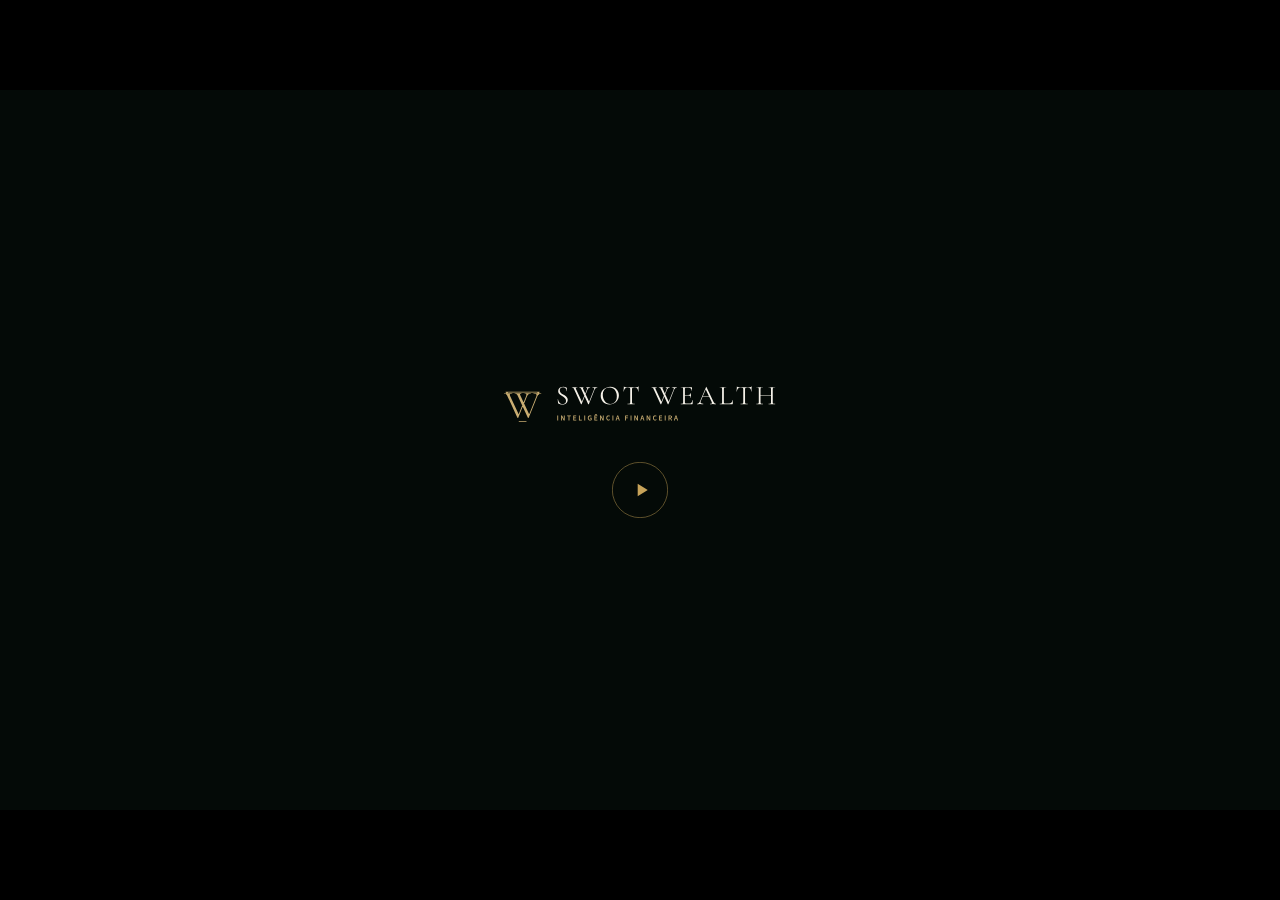
==== index.html @ 38558871 "Ponteiros de relógio, tempo no entregável e no resultado, controle de pausa e legibilidade - relógio" ====
<!doctype html>
<html lang="pt-BR">
<head>
<meta charset="utf-8">
<meta name="robots" content="noindex,nofollow">
<title>SWOT WEALTH · Inteligência financeira</title>
<meta name="viewport" content="width=device-width,initial-scale=1">
<link rel="icon" href="midia/marca/monograma.svg">
<link rel="preload" as="image" href="midia/marca/logo_horizontal.svg">
<link rel="preload" as="image" href="midia/marca/logo_horizontal_claro.svg">
<link rel="preload" as="font" type="font/woff2" href="fontes/inter-var-latin.woff2" crossorigin>
<link rel="preload" as="font" type="font/woff2" href="fontes/inter-tight-var-latin.woff2" crossorigin>
<link rel="stylesheet" href="fontes/fontes.css?v=202609241929">
<link rel="stylesheet" href="estilo.css?v=202609241929">
<script type="importmap">{"imports":{"three":"./lib/three/three.module.js","three/addons/":"./lib/three/jsm/"}}</script>
</head>
<body>
<div id="moldura">
  <div id="palco">
    <canvas id="mundo" width="1920" height="1080"></canvas>
    <div id="cenas"></div>
    <div id="abas"></div>
    <div id="progresso"><i></i></div>
    <div id="controle">
      <button id="c-voltar" aria-label="Marco anterior"><svg viewBox="0 0 24 24"><path d="M7 5.5v13" stroke="#C8A45A" stroke-width="1.6" stroke-linecap="round" fill="none"/><path d="M18 6.2v11.6L9.4 12Z" fill="#C8A45A"/></svg></button>
      <button id="c-tocar" aria-label="Pausar"><svg class="i-pausa" viewBox="0 0 24 24"><rect x="7" y="5.5" width="3.2" height="13" rx="1" fill="#C8A45A"/><rect x="13.8" y="5.5" width="3.2" height="13" rx="1" fill="#C8A45A"/></svg><svg class="i-tocar" viewBox="0 0 24 24"><path d="M7.5 4.8 19 12 7.5 19.2Z" fill="#C8A45A"/></svg></button>
      <button id="c-avancar" aria-label="Próximo marco"><svg viewBox="0 0 24 24"><path d="M17 5.5v13" stroke="#C8A45A" stroke-width="1.6" stroke-linecap="round" fill="none"/><path d="M6 6.2v11.6L14.6 12Z" fill="#C8A45A"/></svg></button>
    </div>
    <div id="dica">espaço pausa e continua · ← → vão de marco em marco · 1, 2, 3 trocam o projeto · M abre o material</div>
    <div id="carregando"><img src="midia/marca/logo_horizontal_claro.svg" alt="SWOT WEALTH"><i></i></div>
    <div id="inicio"><img src="midia/marca/logo_horizontal_claro.svg" alt="SWOT WEALTH"><button aria-label="Iniciar"><svg viewBox="0 0 24 24"><path d="M6 3.5 20 12 6 20.5Z" fill="#C8A45A"/></svg></button></div>
  </div>
</div>
<div id="material">
  <div class="caixa">
    <img src="midia/marca/logo_horizontal.svg" alt="SWOT WEALTH" class="logo">
    <h2>Material do projeto</h2>
    <p id="material-sub">Documento do projeto, checklist de insumos e tabelas, para envio ao cliente.</p>
    <a id="m-doc" href="#" target="_blank">Documento do projeto <span>abre para imprimir ou salvar em PDF</span></a>
    <a id="m-check" href="#" download>Checklist de insumos preenchido <span>arquivo CSV</span></a>
    <a id="m-tab" href="#" download>Tabelas do diagnóstico e do entregável <span>arquivo CSV</span></a>
    <a id="m-base" href="#" download>Base de dados publicada <span>arquivo JSON, com a origem de cada dado</span></a>
    <button class="fechar" id="m-fechar">fechar (M ou Esc)</button>
  </div>
</div>
<script src="lib/gsap.min.js"></script>
<script type="module" src="js/app.js?v=202609241929"></script>
</body>
</html>
---- fontes/fontes.css ----
/* Inter e Inter Tight (Rasmus Andersson, SIL Open Font License 1.1), variáveis, peso 100 a 900 */
@font-face{font-family:'Inter';font-style:normal;font-weight:100 900;font-display:block;src:url('inter-var-latin.woff2') format('woff2');unicode-range:U+0000-00FF,U+0131,U+0152-0153,U+02BB-02BC,U+02C6,U+02DA,U+02DC,U+0304,U+0308,U+0329,U+2000-206F,U+20AC,U+2122,U+2191,U+2193,U+2212,U+2215,U+FEFF,U+FFFD;}
@font-face{font-family:'Inter';font-style:normal;font-weight:100 900;font-display:block;src:url('inter-var-latin-ext.woff2') format('woff2');unicode-range:U+0100-02BA,U+02BD-02C5,U+02C7-02CC,U+02CE-02D7,U+02DD-02FF,U+0304,U+0308,U+0329,U+1D00-1DBF,U+1E00-1E9F,U+1EF2-1EFF,U+2020,U+20A0-20AB,U+20AD-20C0,U+2113,U+2C60-2C7F,U+A720-A7FF;}
@font-face{font-family:'Inter Tight';font-style:normal;font-weight:100 900;font-display:block;src:url('inter-tight-var-latin.woff2') format('woff2');unicode-range:U+0000-00FF,U+0131,U+0152-0153,U+02BB-02BC,U+02C6,U+02DA,U+02DC,U+0304,U+0308,U+0329,U+2000-206F,U+20AC,U+2122,U+2191,U+2193,U+2212,U+2215,U+FEFF,U+FFFD;}
@font-face{font-family:'Inter Tight';font-style:normal;font-weight:100 900;font-display:block;src:url('inter-tight-var-latin-ext.woff2') format('woff2');unicode-range:U+0100-02BA,U+02BD-02C5,U+02C7-02CC,U+02CE-02D7,U+02DD-02FF,U+0304,U+0308,U+0329,U+1D00-1DBF,U+1E00-1E9F,U+1EF2-1EFF,U+2020,U+20A0-20AB,U+20AD-20C0,U+2113,U+2C60-2C7F,U+A720-A7FF;}
---- estilo.css ----
/* SWOT WEALTH · sistema visual da apresentação (v2)
   Noite #040A07 · Verde #1F3A2F · Ouro #C8A45A (sobre escuro) · Ouro escuro #9C7B38 (sobre branco)
   Marfim #F3EEE1 · Papel #FAFAF8 · Grafite #111 · Cinza #6B6B6B · Risco #9A3B2E
   Títulos: Inter Tight 600 (−2%) · Texto e números: Inter 400/500, algarismos tabulares.
   Sem caixa-alta em rótulos; hierarquia por tamanho, peso e cor. Nada abaixo de 18 px. */
:root{
  --noite:#040A07; --verde:#1F3A2F; --verde-c:#2E5A48; --ouro:#C8A45A; --ouro-e:#9C7B38; --marfim:#F3EEE1;
  --papel:#FAFAF8; --grafite:#111; --cinza:#6B6B6B; --fio:rgba(17,17,17,.09); --risco:#9A3B2E;
  --m2:rgba(243,238,225,.70); --m3:rgba(243,238,225,.48);
  --disp:'Inter Tight','Inter',system-ui,sans-serif; --texto:'Inter',system-ui,sans-serif;
}
*{box-sizing:border-box;margin:0;padding:0}
html,body{width:100%;height:100%;background:#000;overflow:hidden}
body{font-family:var(--texto);color:var(--marfim);-webkit-font-smoothing:antialiased;text-rendering:geometricPrecision;font-feature-settings:"tnum" 1,"cv11" 1}
#moldura{position:fixed;inset:0;display:flex;align-items:center;justify-content:center}
#palco{position:absolute;left:50%;top:50%;width:1920px;height:1080px;margin:-540px 0 0 -960px;transform-origin:50% 50%;overflow:hidden;background:var(--noite)}
#mundo{position:absolute;left:0;top:0;width:1920px;height:1080px;display:block}
#cenas{position:absolute;inset:0}
.cena{position:absolute;inset:0;pointer-events:none}
.cena [data-escolha]{pointer-events:auto;cursor:pointer}

/* ---------- HUD */
#progresso{position:absolute;left:0;right:0;bottom:0;height:2px;background:rgba(200,164,90,.14);z-index:20}
#progresso i{display:block;height:100%;width:0;background:var(--ouro)}
#abas{position:absolute;right:40px;bottom:22px;display:flex;gap:8px;opacity:0;z-index:20}
#abas button{font:500 18px/1 var(--texto);color:var(--m2);background:rgba(4,10,7,.9);border:1px solid rgba(243,238,225,.16);padding:10px 16px;border-radius:999px;cursor:pointer}
#abas button b{color:var(--ouro);margin-right:8px;font-weight:600}
#abas button.atual{color:var(--marfim);border-color:rgba(200,164,90,.7)}
#dica{position:absolute;left:218px;bottom:36px;font:400 18px/1 var(--texto);color:var(--m2);opacity:0;z-index:20;white-space:nowrap}
/* controle do apresentador: voltar ao marco, pausa e play, avançar ao marco */
#controle{position:absolute;left:40px;bottom:20px;display:flex;align-items:center;gap:10px;z-index:20;opacity:.42;transition:opacity .5s}
#controle.ativo,#controle:hover,body.pausa #controle{opacity:1}
#controle button{width:44px;height:44px;border-radius:50%;border:1px solid rgba(200,164,90,.45);background:rgba(4,10,7,.6);cursor:pointer;display:flex;align-items:center;justify-content:center;padding:0;transition:border-color .3s,background .3s}
#controle button:hover{border-color:var(--ouro);background:rgba(4,10,7,.85)}
#controle button svg{width:18px;height:18px;display:block}
#controle #c-tocar{width:54px;height:54px}
#controle #c-tocar svg{width:22px;height:22px}
#controle .i-tocar{display:none;margin-left:3px}
body.pausa #controle .i-tocar{display:block}
body.pausa #controle .i-pausa{display:none}
body.pausa #controle #c-tocar{border-color:var(--ouro)}
#carregando,#inicio{position:absolute;inset:0;background:var(--noite);display:flex;flex-direction:column;align-items:center;justify-content:center;gap:56px;z-index:50}
#carregando img,#inicio img{height:64px}
#carregando i{display:block;width:140px;height:1px;background:rgba(200,164,90,.25);position:relative;overflow:hidden}
#carregando i:after{content:"";position:absolute;inset:0;background:var(--ouro);transform-origin:0 50%;animation:carrega 1.6s cubic-bezier(.6,0,.2,1) infinite}
@keyframes carrega{0%{transform:scaleX(0)}60%{transform:scaleX(1);opacity:1}100%{transform:scaleX(1);opacity:0}}
#inicio{display:none;cursor:pointer}
#inicio.visivel{display:flex}
#inicio button{width:84px;height:84px;border-radius:50%;border:1px solid rgba(200,164,90,.7);background:none;cursor:pointer;display:flex;align-items:center;justify-content:center;transition:border-color .3s,transform .3s}
#inicio button:hover{border-color:var(--ouro);transform:scale(1.04)}
#inicio button svg{width:26px;height:26px;margin-left:5px}

/* ---------- tipografia sobre o escuro */
.t-display{font:600 84px/1.0 var(--disp);letter-spacing:-.028em;color:var(--marfim)}
.t-titulo{font:600 58px/1.07 var(--disp);letter-spacing:-.024em;color:var(--marfim)}
.t-lead{font:400 25px/1.45 var(--texto);letter-spacing:-.005em;color:var(--m2)}
.t-leg{font:400 19px/1.5 var(--texto);color:var(--m3)}
.rotulo{font:500 19px/1.3 var(--texto);color:var(--ouro)}
.num{font-family:var(--disp);font-weight:600;letter-spacing:-.03em;font-variant-numeric:tabular-nums}
.ouro{color:var(--ouro)}

/* textos que entram e saem com movimento ficam em camada própria: a animação vira só composição, sem redesenhar o texto */
.cena .topo,.cena .quadro,.cena .qtit,.cena .leg,.cena .fatos > div,.cena .faixa > div,.cena .amostra,.cena .areas,.cena .rod,.cena .dias,.cena .socios,
.cena .ficha > div,.cena .amb,.cena .bloco-r,.cena .leg-peca > div,.cena .dica-escolha,.cena .cabd,.cena h1,.cena .t-lead{will-change:transform,opacity}
/* âncoras: a posição vem do 3D; o miolo recebe as animações */
.anc{position:absolute;left:0;top:0;will-change:transform}
.anc .miolo{position:absolute;left:0;top:0;white-space:nowrap}
/* apoio: todo rótulo preso ao 3D leva um halo escuro, para ler igual sobre o mostrador, o aro ou o vidro */
.anc .miolo,.c-analise .no .miolo{text-shadow:0 0 2px rgba(3,8,6,.95),0 0 7px rgba(3,8,6,.85),0 0 16px rgba(3,8,6,.6)}
/* cada rótulo em camada própria: entrar e sair vira só composição, sem redesenhar o texto e o halo */
.anc .miolo{will-change:transform,opacity}
.anc.dentro .miolo,.c-208 .t3tag .miolo{text-shadow:none}
/* folhas coladas às lâminas (o transform vem da homografia) */
.folha3d{position:absolute;left:0;top:0;transform-origin:0 0;will-change:transform;backface-visibility:hidden;overflow:hidden}

/* ---------- rótulos dos gráficos (sempre diretos, ao lado do dado) */
.anc.c .miolo{transform:translate(-50%,-50%);text-align:center}
.anc.e .miolo{transform:translate(0,-50%);text-align:left}
.anc.d .miolo{transform:translate(-100%,-50%);text-align:right}
.anc.val .miolo b{display:block;font-size:44px;line-height:1;color:var(--marfim)}
.anc.val.peq .miolo b{font-size:26px}
.anc.val .miolo span{display:block;font:400 18px/1.3 var(--texto);color:var(--m2);margin-top:6px}
.anc.val.ouro .miolo b{color:var(--ouro)}
.anc.cat .miolo{font:500 19px/1.25 var(--texto);color:var(--m2)}
.anc.cat .miolo span{display:block;font:400 18px/1.3 var(--texto);color:var(--m3);margin-top:3px}
.anc.cat.ouro .miolo{color:var(--ouro)}
.anc.seg .miolo{transform:translate(0,-50%);font:600 20px/1.2 var(--disp);color:var(--ouro)}
.anc.seg .miolo span{font:400 18px var(--texto);color:var(--m2);margin-left:6px}
.anc.grande .miolo{transform:translate(0,-50%)}
.anc.segd .miolo{transform:translate(-100%,-50%);font:500 19px/1.2 var(--texto);color:var(--ouro)}
.anc.grande .miolo b{display:block;font-size:104px;line-height:1;color:var(--ouro)}
.anc.grande .miolo span{display:block;font:400 21px/1.4 var(--texto);color:var(--m2);margin-top:12px;white-space:normal;width:420px}
.anc.ind .miolo{transform:translate(-100%,-50%);font:400 18px/1 var(--texto);color:var(--m2);padding-right:6px}
.anc.ind.ouro .miolo{color:var(--ouro);font-weight:500}
.anc.col .miolo{transform-origin:0 100%;transform:translate(-4px,-14px) rotate(-38deg);font:500 18px/1 var(--texto);color:var(--m3)}
.anc.colh .miolo{transform:translate(-50%,0);text-align:center;white-space:nowrap;font:500 18px/1.15 var(--texto);color:var(--m3)}
.anc.leg .miolo{transform:translate(-100%,-50%);font:400 18px/1.8 var(--texto);color:var(--m2)}
.anc.leg i{display:inline-block;width:14px;height:14px;border-radius:3px;background:var(--marfim);opacity:.8;margin-right:10px;vertical-align:-1px}
.anc.leg i.o{background:var(--ouro)}
.anc.dentro .miolo{transform:translate(-50%,-50%);text-align:center;font:600 22px/1.1 var(--disp);color:#0c1712}
.anc.dentro .miolo span{display:block;font:600 18px var(--texto);color:#0c1712;margin-top:2px}
.anc.regua .miolo{height:40px;border-radius:10px;background:rgba(4,10,7,.88);border:1px solid rgba(243,238,225,.08)}
.anc.cand .miolo{transform:translate(0,-50%);width:330px;white-space:normal}
.anc.cand h5{font:500 18px var(--texto);color:var(--m2);margin-bottom:10px}
.anc.cand .miolo > div{display:grid;grid-template-columns:64px 1fr;gap:10px;align-items:baseline;padding:7px 0;border-top:1px solid rgba(243,238,225,.12);font:400 18px/1.3 var(--texto);color:var(--m3)}
.anc.cand .miolo > div b{font:600 24px var(--disp);color:var(--m2)}
.anc.cand .miolo > div.ok b,.anc.cand .miolo > div.ok span{color:var(--ouro)}
.anc.tile .miolo{width:500px;white-space:normal;text-align:left;transform:translate(-50%,-50%)}
.anc.tile b{display:block;font-size:64px;line-height:1;color:var(--marfim)}
.anc.tile.d b{color:var(--ouro)}
.anc.tile p{font:400 20px/1.35 var(--texto);color:var(--m2);margin-top:12px}
.anc.tile em{display:block;font:400 18px/1.3 var(--texto);font-style:normal;color:var(--m3);margin-top:10px}
.anc.acao .miolo{transform:translate(-100%,-50%);text-align:right;font:500 19px/1.25 var(--texto);color:var(--marfim)}
.anc.acao .miolo span{display:block;font:400 18px/1.3 var(--texto);color:var(--m3)}
.anc.total .miolo{transform:translate(0,-50%);font:400 22px var(--texto);color:var(--m2)}
.anc.total b{font-size:36px;color:var(--marfim)}
.anc.total b.ouro{color:var(--ouro)}

/* ---------- 0 · abertura e fecho */
.c-abre .leg{position:absolute;left:0;right:0;top:880px;text-align:center}
.c-abre .leg .l1{font:500 34px/1.25 var(--disp);letter-spacing:-.015em;color:var(--marfim)}
.c-abre .leg .l2{margin-top:16px;font:400 20px/1 var(--texto);color:var(--m3)}
.c-fecho .leg{top:940px}
.c-fecho .leg .l1{font-size:30px;color:var(--m2)}

/* ---------- 1 · os 208 */
.c-208 .topo{position:absolute;left:104px;top:118px;width:600px}
.c-208 .topo .t-display{font-size:74px}
.c-208 .topo .t-lead{margin-top:26px;font-size:23px}
.c-208 .fase .miolo{transform:translate(-50%,-50%);text-align:center}
.c-208 .fase.dir .miolo{transform:translate(0,-50%);text-align:left}
.c-208 .fase.esq .miolo{transform:translate(-100%,-50%);text-align:right}
.c-208 .fase b{display:block;font:600 22px/1.1 var(--disp);letter-spacing:-.01em;color:var(--marfim)}
.c-208 .fase span{display:block;font:400 18px/1.3 var(--texto);color:var(--ouro);margin-top:3px}
.c-208 .amostra{position:absolute;left:0;right:0;top:72px;text-align:center}
.c-208 .amostra em{display:block;font:500 19px/1 var(--texto);font-style:normal;color:var(--ouro);margin-bottom:14px}
.c-208 .amostra span{display:block;font:600 36px/1.22 var(--disp);letter-spacing:-.02em;color:var(--marfim)}
.c-208 .t3tag .miolo{transform:translate(-50%,-50%);font:600 18px/1 var(--texto);color:#1b1305;background:var(--ouro);padding:8px 12px;border-radius:999px}
.c-208 .areas{position:absolute;left:104px;top:736px;width:560px;font-size:19px;line-height:1.55}

/* ---------- 2 · o cenário e a história */
.c-hist .quadro{position:absolute;left:112px;top:92px;width:1320px}
.c-hist .qa{width:980px}
.c-hist .qa .rotulo{margin-bottom:14px}
.c-hist .qa .fatos{position:absolute;left:0;top:628px;display:grid;grid-template-columns:repeat(3,272px);gap:36px}
.c-hist .qa .fatos div{border-top:1px solid rgba(200,164,90,.5);padding-top:16px}
.c-hist .qa .fatos b{display:block;font-size:52px;line-height:1;color:var(--marfim)}
.c-hist .qa .fatos span{display:block;font:400 18px/1.4 var(--texto);color:var(--m2);margin-top:10px}
.c-hist .qa .fonte{position:absolute;left:0;top:880px;width:1100px;font:400 18px/1.4 var(--texto);color:var(--m3)}
.c-hist .qc .t-leg{margin-top:14px}
.c-hist .qe{top:150px;width:920px}
.c-hist .qe .faixa{margin-top:150px;display:grid;grid-template-columns:repeat(3,1fr);gap:44px;border-top:1px solid rgba(243,238,225,.16);padding-top:30px}
.c-hist .qe .faixa b{display:block;font-size:54px;line-height:1;color:var(--marfim);margin-bottom:12px}
.c-hist .qe .faixa div{font:400 20px/1.4 var(--texto);color:var(--m2)}

/* ---------- 3 · Top 3 e escolha */
.c-top3 .topo{position:absolute;left:150px;top:92px;width:1600px}
.c-top3 .topo .t-lead{margin-top:18px;max-width:1240px}
.c-top3 .topo.escolha .t-leg{margin-top:14px}
.c-top3 .dica-escolha{position:absolute;left:50%;top:996px;transform:translateX(-50%);white-space:nowrap;padding:12px 22px;border-radius:999px;background:rgba(4,10,7,.86);border:1px solid rgba(200,164,90,.45);font:500 20px/1 var(--texto);color:var(--ouro)}
.c-top3 .cartao{padding:48px 48px 36px;display:flex;flex-direction:column;pointer-events:auto;cursor:pointer}
.c-top3 .cartao .n{font:500 22px/1 var(--texto);color:var(--ouro)}
.c-top3 .cartao h3{font:600 42px/1.06 var(--disp);letter-spacing:-.02em;color:var(--marfim);margin:14px 0 18px}
.c-top3 .cartao .perg{font:400 24px/1.4 var(--texto);color:var(--marfim)}
.c-top3 .cartao h4{font:500 22px/1 var(--texto);color:var(--ouro);margin:26px 0 8px}
.c-top3 .cartao ul{list-style:none}
.c-top3 .cartao li{font:400 22px/1.34 var(--texto);color:var(--m2);padding:4px 0 4px 20px;position:relative}
.c-top3 .cartao li:before{content:"";position:absolute;left:0;top:19px;width:8px;height:1px;background:var(--ouro)}

/* ---------- papel (formulário e peças do entregável) */
.papel{color:var(--grafite)}
.papel .cab{display:flex;justify-content:space-between;align-items:center}
.papel .cab img{height:28px}
.papel .cab span{font:400 18px/1 var(--texto);color:var(--cinza)}

/* ---------- 4 · formulário */
.form{padding:34px 54px 30px}
.form .cab{margin-bottom:22px}
.form .titulo{position:relative;margin-bottom:20px;padding-right:340px}
.form .titulo h1{font:600 46px/1.06 var(--disp);letter-spacing:-.025em}
.form .titulo p{font:400 20px/1.45 var(--texto);color:var(--cinza);margin-top:10px}
.form .prog{position:absolute;right:0;top:0;text-align:right}
.form .prog b{display:block;font:600 44px/1 var(--disp);letter-spacing:-.03em}
.form .prog > span{display:block;font:400 18px/1 var(--texto);color:var(--cinza);margin-top:8px}
.form .prog i{display:block;width:240px;height:3px;border-radius:2px;background:rgba(17,17,17,.08);margin:14px 0 0 auto;position:relative;overflow:hidden}
.form .prog i:after{content:"";position:absolute;left:0;top:0;height:100%;width:var(--p,0%);background:var(--ouro)}
.form .blocos{display:grid;gap:14px 18px}
.form .blocos.p1{grid-template-columns:repeat(4,1fr)}
.form .blocos.p1 .bloco.largo{grid-column:1 / -1}
.form .blocos.p2{grid-template-columns:1.9fr 1fr 1fr;grid-template-rows:auto auto auto}
.form .blocos.p2 .bloco.largo{grid-row:span 3}
.form .blocos.p3{grid-template-columns:repeat(3,1fr)}
.form .blocos.p3 .bloco.largo{grid-column:1 / -1}
.form .bloco{background:#fff;border:1px solid var(--fio);border-radius:18px;padding:14px 18px 8px;will-change:opacity}
.form .bloco h3{font:600 19px/1.2 var(--disp);letter-spacing:-.01em;margin-bottom:4px}
.form .bloco h3 span{display:block;font:400 18px/1.3 var(--texto);color:var(--cinza);margin-top:2px;letter-spacing:0}
.form .campo{display:grid;grid-template-columns:minmax(0,1fr) auto;gap:10px;align-items:baseline;padding:5px 0;border-bottom:1px solid var(--fio)}
.form .campo:last-child{border-bottom:none}
.form .campo label{font:400 18px/1.3 var(--texto);color:var(--cinza)}
.form .campo .v{font:600 20px/1.2 var(--disp);letter-spacing:-.01em;text-align:right;min-height:22px}
.form .campo .v.texto{font:500 18px/1.3 var(--texto);max-width:230px}
.form .campo .v.alerta{color:var(--risco)}
.form .digitando .txt:after{content:"";display:inline-block;width:2px;height:.9em;background:var(--ouro);margin-left:2px;vertical-align:-2px}
.form .campo .v{opacity:0;will-change:transform,opacity}
.form table{border-collapse:collapse;width:100%;font:400 18px/1.3 var(--texto)}
.form th{font:500 18px/1.2 var(--texto);color:var(--cinza);text-align:right;padding:5px 8px;border-bottom:1px solid rgba(17,17,17,.14)}
.form td{padding:6px 8px;text-align:right;border-bottom:1px solid var(--fio)}
.form th.e,.form td.e{text-align:left}
.form tbody tr,.form .mz-l{opacity:0;will-change:opacity}
.form .mz{font:400 18px/1 var(--texto)}
.form .mz-cab,.form .mz-l{display:grid;grid-template-columns:300px repeat(6,1fr);align-items:center}
.form .mz-cab i{font:500 18px/1.15 var(--texto);font-style:normal;color:var(--cinza);text-align:center;padding:0 2px 8px}
.form .mz-l{padding:3.5px 0;border-bottom:1px solid var(--fio)}
.form .mz-l span{color:var(--grafite)}
.form .mz-l i{justify-self:center;width:12px;height:12px;border-radius:50%;border:1px solid rgba(17,17,17,.14)}
.form .mz-l i.s{background:var(--verde-c);border-color:var(--verde-c)}

.form .selo{position:absolute;left:54px;bottom:26px;width:900px;font:400 18px/1.45 var(--texto);color:var(--cinza);border-left:2px solid var(--ouro);padding:3px 0 3px 14px}

/* ---------- 5 · a análise */
.c-analise .topo{position:absolute;left:112px;top:96px}
.c-analise .no .miolo{font:400 18px/1.3 var(--texto);color:var(--m2)}
.c-analise .no.esq .miolo{text-align:right}
.c-analise .no.cima .miolo,.c-analise .no.baixo .miolo{text-align:center}
.c-analise .no.ouro span{display:block;color:var(--m2);font-size:18px}
.c-analise .no.ouro b{display:block;font:600 27px/1.1 var(--disp);letter-spacing:-.02em;color:var(--ouro);margin-top:2px}
.c-analise .rod{position:absolute;left:112px;top:176px}
.c-analise .dias{position:absolute;left:112px;right:112px;top:120px}
.c-analise .dias .linha{display:grid;grid-template-columns:repeat(6,1fr);gap:22px;margin-top:40px}
.c-analise .dias .linha div{border-top:1px solid rgba(200,164,90,.6);padding-top:16px}
.c-analise .dias .linha b{display:block;font:600 25px/1.1 var(--disp);letter-spacing:-.015em;color:var(--marfim)}
.c-analise .dias .linha span{display:block;font:400 18px/1.4 var(--texto);color:var(--m2);margin-top:8px}
.c-analise .socios{position:absolute;left:112px;right:112px;top:110px}
.c-analise .socios .grade{display:grid;grid-template-columns:repeat(4,1fr);gap:40px;margin-top:40px}
.c-analise .socios .grade div{border-top:1px solid rgba(243,238,225,.2);padding-top:18px}
.c-analise .socios b{display:block;font:600 30px/1.1 var(--disp);letter-spacing:-.02em;color:var(--marfim)}
.c-analise .socios p{font:400 18px/1.45 var(--texto);color:var(--m2);margin-top:10px}

/* ---------- 6 · diagnóstico */
.c-diag .cabd{position:absolute;left:112px;top:44px;font:400 18px/1 var(--texto);color:var(--m3)}
.c-diag .qtit{position:absolute;left:112px;top:84px;width:1500px}
.c-diag .qtit .t-titulo{font-size:50px}
.c-diag .qtit .t-lead{margin-top:12px;max-width:1340px;font-size:22px}

/* ---------- 7 · entregável */
.c-ent .topo{position:absolute;left:112px;top:120px;width:640px}
.c-ent .topo .t-lead{margin-top:14px}
.c-ent .leg-peca div{position:absolute;left:96px;top:880px;max-width:540px;padding:18px 24px 20px;border-radius:18px;background:rgba(4,10,7,.94);border:1px solid rgba(243,238,225,.10)}
.c-ent .leg-peca b{display:block;font:600 34px/1.1 var(--disp);letter-spacing:-.02em;color:var(--marfim)}
.c-ent .leg-peca span{display:block;font:400 21px/1.4 var(--texto);color:var(--m2);margin-top:8px}
.peca.papel{background:transparent}
.peca .capa{position:absolute;inset:0;background:var(--verde);padding:64px 56px;color:var(--marfim)}
.peca .capa img{height:34px;margin-bottom:120px}
.peca .capa h2{font:600 50px/1.05 var(--disp);letter-spacing:-.025em}
.peca .capa p{font:400 18px/1.45 var(--texto);color:var(--m2);margin:16px 0 34px}
.peca .capa ol{list-style:none;counter-reset:i}
.peca .capa li{counter-increment:i;font:400 21px/1.35 var(--texto);padding:11px 0;border-top:1px solid rgba(243,238,225,.16)}
.peca .capa li:before{content:counter(i);font:600 21px var(--disp);color:var(--ouro);margin-right:16px}
.peca .pg{position:absolute;inset:0;padding:44px 48px}
.peca .pg .cab{margin-bottom:56px}
.peca .pg .cab img{height:22px}
.peca .pg .cab span{font-size:18px}
.peca .pg h2{font:600 38px/1.08 var(--disp);letter-spacing:-.02em;color:var(--grafite)}
.peca .pg .sub{font:400 18px/1.4 var(--texto);color:var(--cinza);margin:10px 0 26px}
.peca .pg table{width:100%;border-collapse:collapse;table-layout:fixed;font:400 19px/1.35 var(--texto)}
.peca .pg td{padding:10px 0;border-top:1px solid var(--fio);vertical-align:top}
.peca .pg td.d{text-align:right;padding-left:14px;color:var(--grafite);font-weight:600}
.peca .pg td:first-child{padding-right:10px}
.peca .pg td:first-child{color:var(--grafite)}
.peca .pg table.tres td.d{width:128px}
.peca .pg td .q{display:block;font:400 18px/1.35 var(--texto);color:var(--cinza);margin-top:4px}
.peca .pg .itens{list-style:none;counter-reset:i}
.peca .pg .itens li{counter-increment:i;font:400 20px/1.42 var(--texto);color:var(--grafite);padding:12px 0 12px 40px;border-top:1px solid var(--fio);position:relative}
.peca .pg .itens li:before{content:counter(i);position:absolute;left:0;top:12px;font:600 20px var(--disp);color:var(--ouro-e)}
.peca .xl{position:absolute;inset:0;background:#fff;font:400 19px/1 var(--texto);color:var(--grafite)}
.peca .xl-t{display:flex;align-items:center;gap:12px;height:62px;padding:0 24px;background:#f1f3f1;border-bottom:1px solid var(--fio);font:500 20px var(--texto)}
.peca .xl-t i{width:22px;height:22px;border-radius:4px;background:var(--verde-c)}
.peca .xl table{width:100%;border-collapse:collapse;table-layout:fixed}
.peca .xl th{background:#f7f8f7;font:500 18px var(--texto);color:var(--cinza);text-align:left;padding:10px 12px;border:1px solid #e3e6e3}
.peca .xl table.largo th:nth-child(2){width:300px}
.peca .xl th:first-child,.peca .xl td.n{width:48px;text-align:center;color:var(--cinza);background:#f7f8f7}
.peca .xl td{padding:10px 12px;border:1px solid #e9ece9;white-space:nowrap;overflow:hidden;text-overflow:ellipsis}
.peca.escura{background:transparent}
.peca .pn{position:absolute;inset:0;padding:44px 52px;color:var(--marfim)}
.peca .pn-t b{display:block;font:600 40px/1.1 var(--disp);letter-spacing:-.02em}
.peca .pn-t span{display:block;font:400 19px var(--texto);color:var(--m3);margin-top:8px}
.peca .pn-g{position:absolute;left:52px;right:52px;bottom:56px;top:190px;display:flex;align-items:flex-end;gap:14px;border-bottom:1px solid rgba(243,238,225,.3)}
.peca .pn-g i{flex:1;background:linear-gradient(180deg,rgba(243,238,225,.85),rgba(243,238,225,.55));border-radius:6px 6px 0 0}
.peca .pn-g i.o{background:var(--ouro)}
.peca .pn-g.semanas i{background:rgba(92,170,132,.8)}
.peca .pn-g em{position:absolute;left:0;right:0;border-top:2px dashed var(--ouro)}
.peca .dv{position:absolute;inset:0;padding:70px 76px;display:flex;flex-direction:column;justify-content:center}
.peca .dv b{font:600 58px/1 var(--disp);letter-spacing:-.02em;color:var(--ouro)}
.peca .dv span{font:400 30px/1.4 var(--texto);color:var(--marfim);margin-top:22px}

/* ---------- 8 · resultado */
.c-res .bloco-r{position:absolute;left:112px;top:120px;width:760px}
.c-res .rotulo{margin-bottom:14px}
.c-res .grande{display:block;font-size:136px;line-height:1;color:var(--ouro);margin-top:70px;white-space:nowrap}
.c-res .leg1{font:500 30px/1.25 var(--disp);letter-spacing:-.015em;color:var(--marfim);margin-top:16px}
.c-res .sub{margin-top:14px;font-size:20px}
.c-res .selos{display:flex;flex-wrap:wrap;gap:10px;margin-top:60px}
.c-res .selos span{font:500 18px/1 var(--texto);color:var(--m2);border:1px solid rgba(200,164,90,.5);border-radius:999px;padding:11px 16px}

/* ---------- 9 · oferta */
.c-oferta .topo{position:absolute;left:112px;top:104px;width:900px}
.c-oferta .ficha{position:absolute;left:112px;top:470px;width:820px;display:grid;grid-template-columns:240px 1fr}
.c-oferta .ficha div{padding:16px 0;border-top:1px solid rgba(243,238,225,.14)}
.c-oferta .ficha .k{font:500 19px/1.4 var(--texto);color:var(--ouro)}
.c-oferta .ficha .v{font:400 19px/1.5 var(--texto);color:var(--m2)}
.c-oferta .amb{position:absolute;left:112px;top:960px;width:960px;font:500 27px/1.3 var(--disp);letter-spacing:-.015em;color:var(--marfim)}

/* ---------- material */
#material{position:fixed;inset:0;background:rgba(4,10,7,.72);display:none;align-items:center;justify-content:center;z-index:60}
#material.aberto{display:flex}
#material .caixa{background:var(--papel);color:var(--grafite);width:680px;padding:44px 48px;border-radius:24px}
#material .logo{height:40px;margin-bottom:26px}
#material h2{font:600 34px/1.1 var(--disp);letter-spacing:-.02em}
#material p{font:400 18px/1.5 var(--texto);color:var(--cinza);margin:10px 0 20px}
#material a{display:block;font:600 19px/1.3 var(--disp);color:var(--grafite);text-decoration:none;padding:13px 0;border-top:1px solid var(--fio)}
#material a span{display:block;font:400 18px/1.4 var(--texto);color:var(--cinza)}
#material .fechar{margin-top:20px;font:500 18px/1 var(--texto);background:none;border:1px solid rgba(17,17,17,.2);color:var(--grafite);padding:11px 18px;border-radius:999px;cursor:pointer}

@media (prefers-reduced-motion: reduce){#carregando i:after{animation:none}}
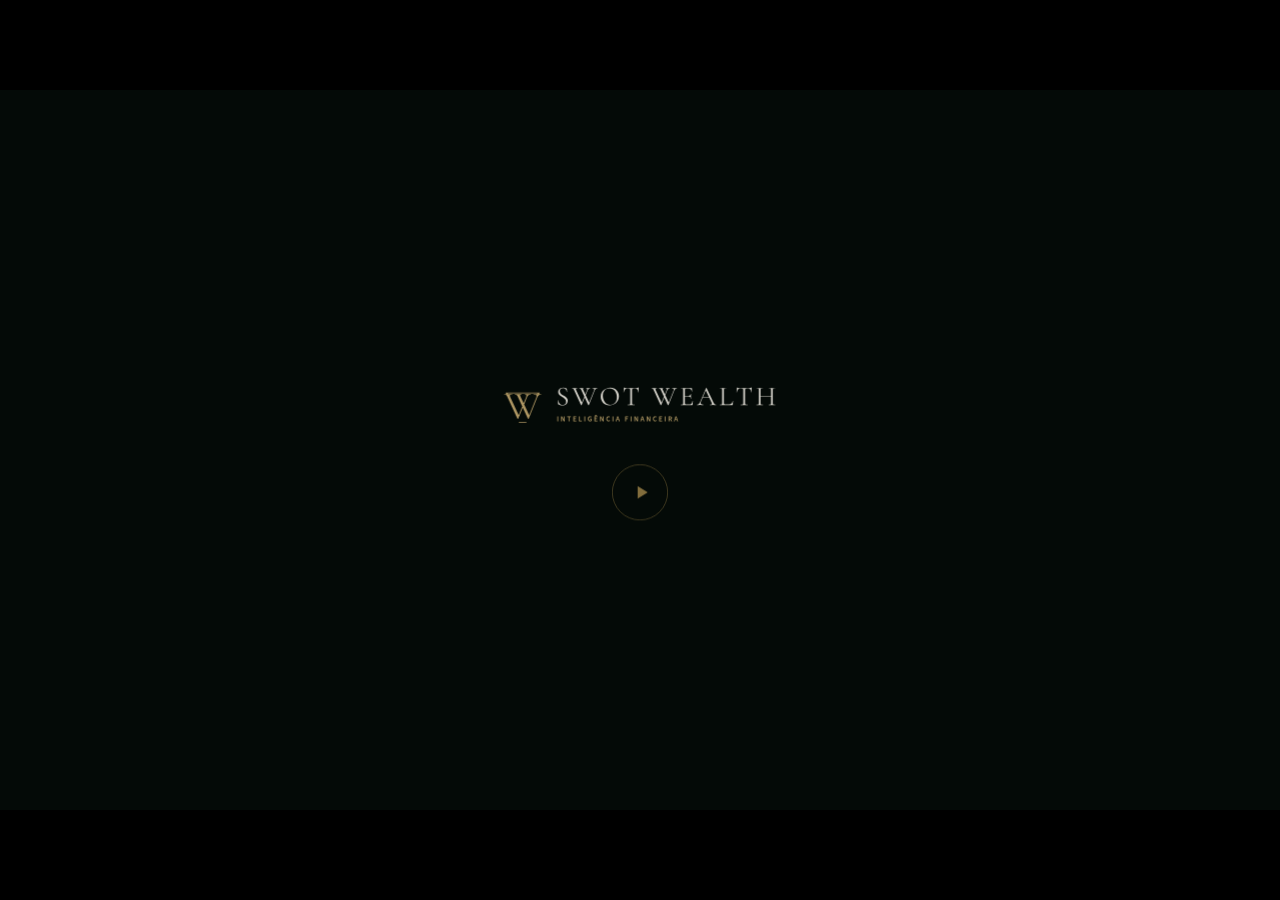
==== commit 6d10f9d3: "Captura sem cabeça sem a entrada suave da cena Co-Authored-By: Claude Opus 5.5 <noreply@anthropic.co" ====
--- a/index.html
+++ b/index.html
@@ -10,8 +10,8 @@
 <link rel="preload" as="image" href="midia/marca/logo_horizontal_claro.svg">
 <link rel="preload" as="font" type="font/woff2" href="fontes/inter-var-latin.woff2" crossorigin>
 <link rel="preload" as="font" type="font/woff2" href="fontes/inter-tight-var-latin.woff2" crossorigin>
-<link rel="stylesheet" href="fontes/fontes.css?v=202609241929">
-<link rel="stylesheet" href="estilo.css?v=202609241929">
+<link rel="stylesheet" href="fontes/fontes.css?v=202609241945">
+<link rel="stylesheet" href="estilo.css?v=202609241945">
 <script type="importmap">{"imports":{"three":"./lib/three/three.module.js","three/addons/":"./lib/three/jsm/"}}</script>
 </head>
 <body>
@@ -44,6 +44,6 @@
   </div>
 </div>
 <script src="lib/gsap.min.js"></script>
-<script type="module" src="js/app.js?v=202609241929"></script>
+<script type="module" src="js/app.js?v=202609241945"></script>
 </body>
 </html>
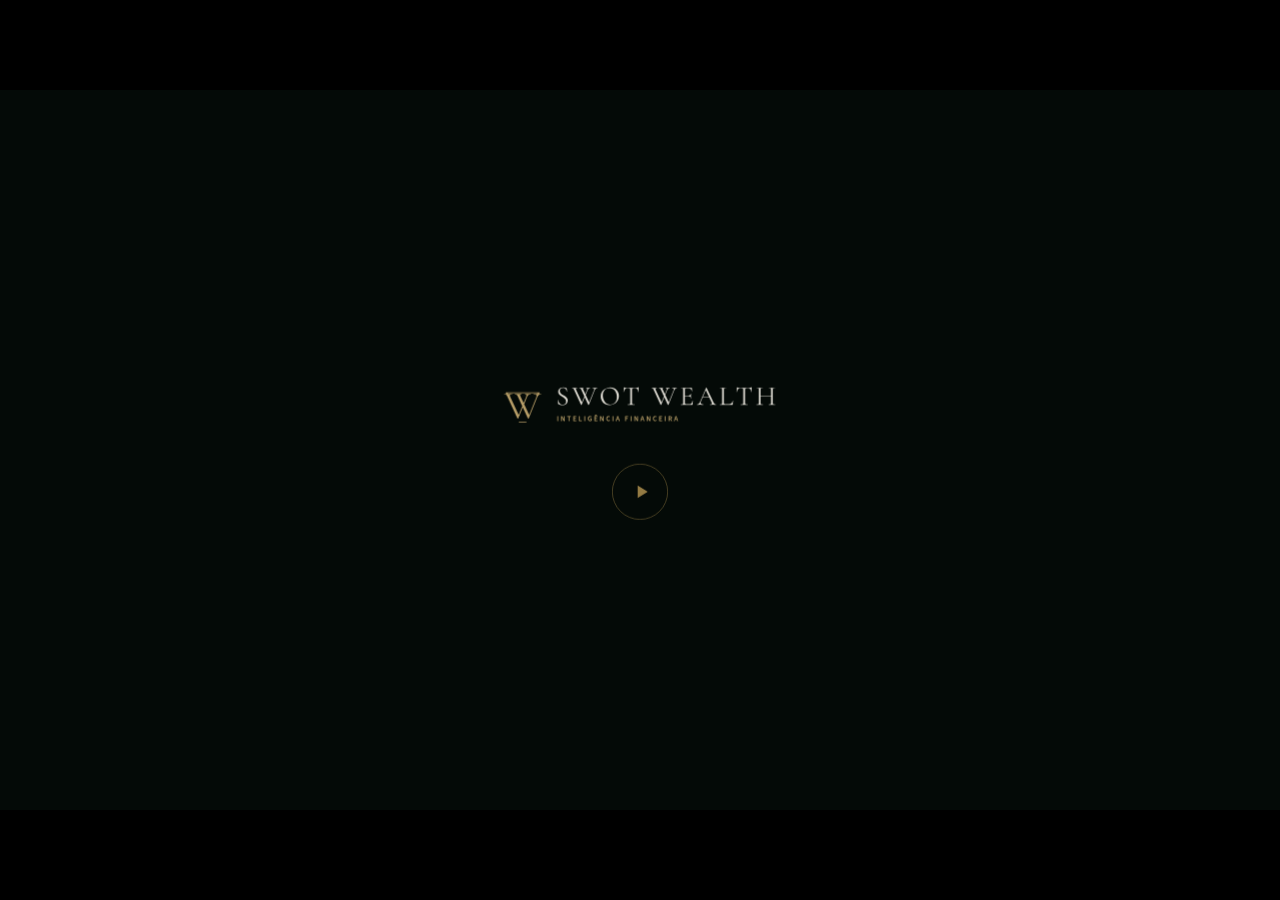
==== commit 17fa167e: "Cenas e conteúdo em módulos, sem mudar o comportamento Prepara o trabalho em paralelo: js/cenas/*.js" ====
--- a/index.html
+++ b/index.html
@@ -10,8 +10,8 @@
 <link rel="preload" as="image" href="midia/marca/logo_horizontal_claro.svg">
 <link rel="preload" as="font" type="font/woff2" href="fontes/inter-var-latin.woff2" crossorigin>
 <link rel="preload" as="font" type="font/woff2" href="fontes/inter-tight-var-latin.woff2" crossorigin>
-<link rel="stylesheet" href="fontes/fontes.css?v=202609241945">
-<link rel="stylesheet" href="estilo.css?v=202609241945">
+<link rel="stylesheet" href="fontes/fontes.css?v=202610071930">
+<link rel="stylesheet" href="estilo.css?v=202610071930">
 <script type="importmap">{"imports":{"three":"./lib/three/three.module.js","three/addons/":"./lib/three/jsm/"}}</script>
 </head>
 <body>
@@ -44,6 +44,6 @@
   </div>
 </div>
 <script src="lib/gsap.min.js"></script>
-<script type="module" src="js/app.js?v=202609241945"></script>
+<script type="module" src="js/app.js?v=202610071930"></script>
 </body>
 </html>
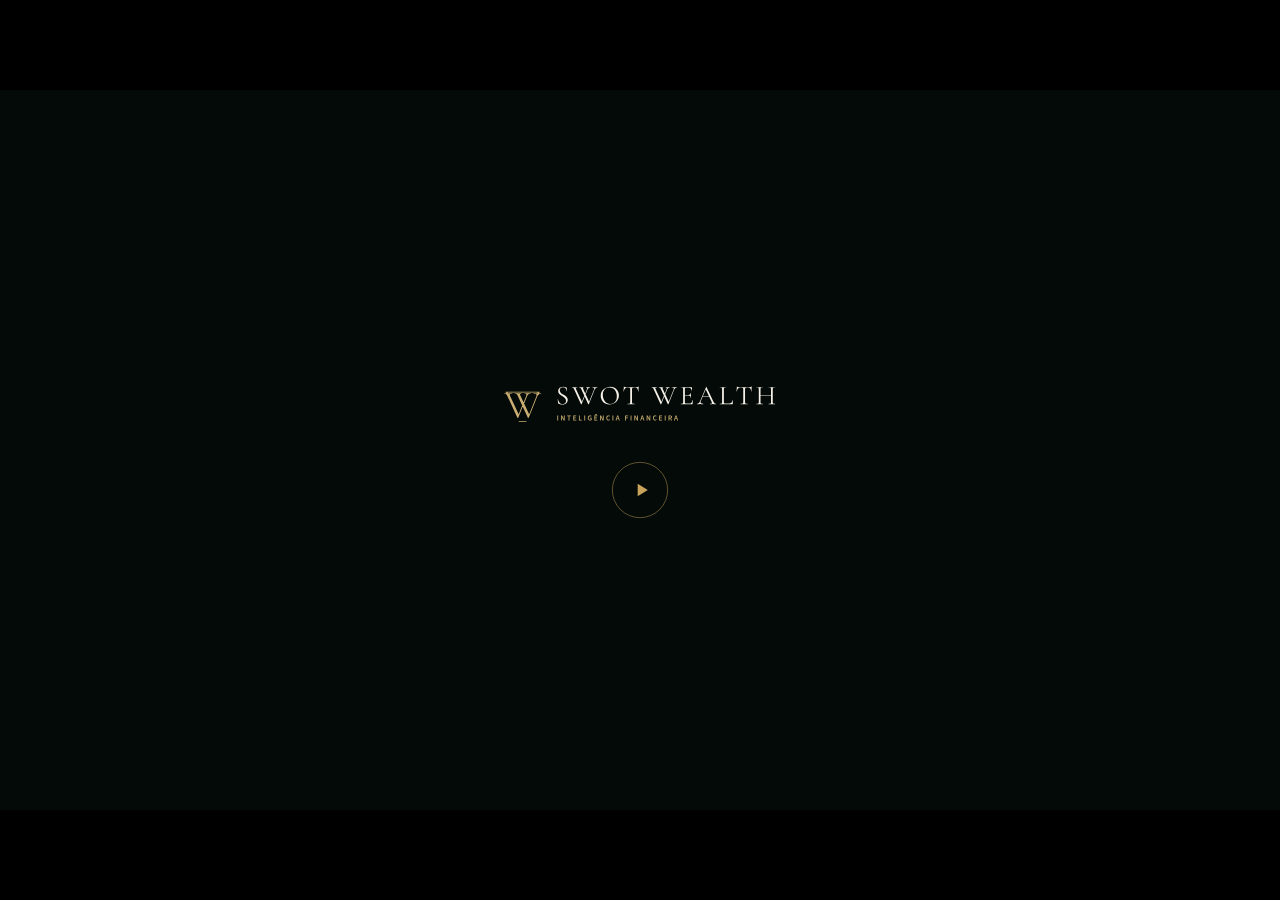
==== commit bcc4c1c8: "Rede de óticas: base única, motor novo (FIN3.10 diário, FIN8.2, FIN5.11) e conteúdo dos três projeto" ====
--- a/index.html
+++ b/index.html
@@ -26,7 +26,7 @@
       <button id="c-tocar" aria-label="Pausar"><svg class="i-pausa" viewBox="0 0 24 24"><rect x="7" y="5.5" width="3.2" height="13" rx="1" fill="#C8A45A"/><rect x="13.8" y="5.5" width="3.2" height="13" rx="1" fill="#C8A45A"/></svg><svg class="i-tocar" viewBox="0 0 24 24"><path d="M7.5 4.8 19 12 7.5 19.2Z" fill="#C8A45A"/></svg></button>
       <button id="c-avancar" aria-label="Próximo marco"><svg viewBox="0 0 24 24"><path d="M17 5.5v13" stroke="#C8A45A" stroke-width="1.6" stroke-linecap="round" fill="none"/><path d="M6 6.2v11.6L14.6 12Z" fill="#C8A45A"/></svg></button>
     </div>
-    <div id="dica">espaço pausa e continua · ← → vão de marco em marco · 1, 2, 3 trocam o projeto · M abre o material</div>
+    <div id="dica">espaço pausa e continua · ← → vão de marco em marco · 1, 2, 3 abrem as lentes do Top 3 · M abre o material</div>
     <div id="carregando"><img src="midia/marca/logo_horizontal_claro.svg" alt="SWOT WEALTH"><i></i></div>
     <div id="inicio"><img src="midia/marca/logo_horizontal_claro.svg" alt="SWOT WEALTH"><button aria-label="Iniciar"><svg viewBox="0 0 24 24"><path d="M6 3.5 20 12 6 20.5Z" fill="#C8A45A"/></svg></button></div>
   </div>
--- a/estilo.css
+++ b/estilo.css
@@ -115,6 +115,7 @@
 .anc.total .miolo{transform:translate(0,-50%);font:400 22px var(--texto);color:var(--m2)}
 .anc.total b{font-size:36px;color:var(--marfim)}
 .anc.total b.ouro{color:var(--ouro)}
+.anc.total.nota .miolo{font:400 19px/1.4 var(--texto);color:var(--m3);white-space:normal;width:980px}
 
 /* ---------- 0 · abertura e fecho */
 .c-abre .leg{position:absolute;left:0;right:0;top:880px;text-align:center}
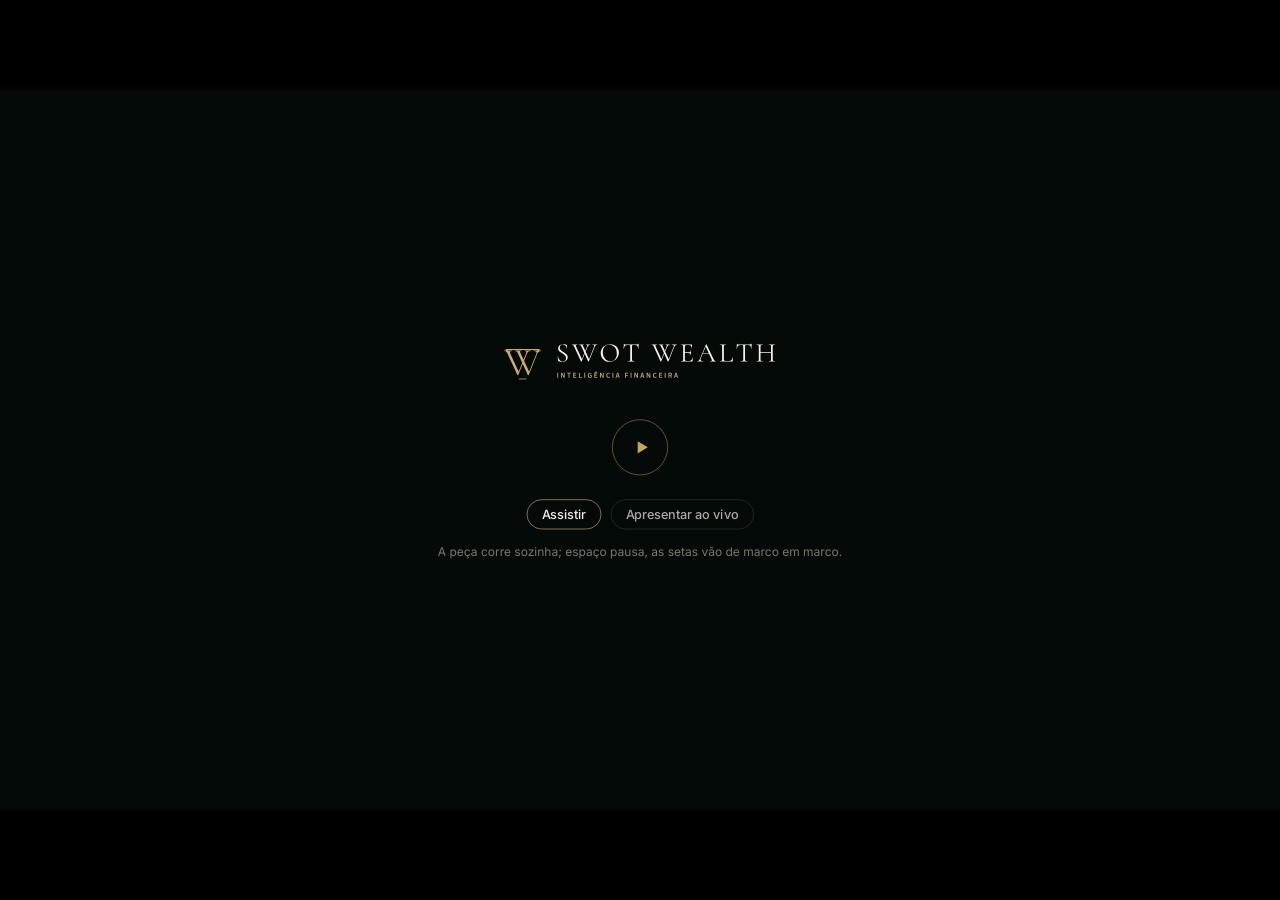
==== commit d4b2331c: "Ritmo: modos assistir e apresentar, paradas do apresentador, revelação por linha e foco por atenuaçã" ====
--- a/index.html
+++ b/index.html
@@ -26,7 +26,7 @@
       <button id="c-tocar" aria-label="Pausar"><svg class="i-pausa" viewBox="0 0 24 24"><rect x="7" y="5.5" width="3.2" height="13" rx="1" fill="#C8A45A"/><rect x="13.8" y="5.5" width="3.2" height="13" rx="1" fill="#C8A45A"/></svg><svg class="i-tocar" viewBox="0 0 24 24"><path d="M7.5 4.8 19 12 7.5 19.2Z" fill="#C8A45A"/></svg></button>
       <button id="c-avancar" aria-label="Próximo marco"><svg viewBox="0 0 24 24"><path d="M17 5.5v13" stroke="#C8A45A" stroke-width="1.6" stroke-linecap="round" fill="none"/><path d="M6 6.2v11.6L14.6 12Z" fill="#C8A45A"/></svg></button>
     </div>
-    <div id="dica">espaço pausa e continua · ← → vão de marco em marco · 1, 2, 3 abrem as lentes do Top 3 · M abre o material</div>
+    <div id="dica">espaço pausa e continua · ← → vão de marco em marco · 1, 2, 3 abrem as lentes do Top 3 · M abre o material · A troca o modo</div>
     <div id="carregando"><img src="midia/marca/logo_horizontal_claro.svg" alt="SWOT WEALTH"><i></i></div>
     <div id="inicio"><img src="midia/marca/logo_horizontal_claro.svg" alt="SWOT WEALTH"><button aria-label="Iniciar"><svg viewBox="0 0 24 24"><path d="M6 3.5 20 12 6 20.5Z" fill="#C8A45A"/></svg></button></div>
   </div>
--- a/estilo.css
+++ b/estilo.css
@@ -57,6 +57,18 @@
 .t-leg{font:400 19px/1.5 var(--texto);color:var(--m3)}
 .rotulo{font:500 19px/1.3 var(--texto);color:var(--ouro)}
 .num{font-family:var(--disp);font-weight:600;letter-spacing:-.03em;font-variant-numeric:tabular-nums}
+/* revelação por linha: cada linha sobe de dentro da própria máscara (js/cenas/comum.js: linhas, revelar) */
+.l{display:block;overflow:hidden;padding-bottom:.14em;margin-bottom:-.14em}
+.l > span{display:block;will-change:transform}
+/* modo apresentar: numa parada, o botão de seguir acende devagar (a peça espera o →) */
+body.esperando #c-avancar{border-color:var(--ouro);background:rgba(200,164,90,.16);animation:espera 2.4s ease-in-out infinite}
+body.esperando #controle{opacity:1}
+@keyframes espera{0%,100%{box-shadow:0 0 0 0 rgba(200,164,90,0)}50%{box-shadow:0 0 0 7px rgba(200,164,90,.16)}}
+#inicio .modos{display:flex;gap:14px;margin-top:-20px}
+#inicio .modos button{width:auto;height:auto;border-radius:999px;padding:12px 22px;font:500 19px/1 var(--texto);color:var(--m2);background:none;border:1px solid rgba(243,238,225,.18);cursor:pointer;transition:border-color .3s,color .3s}
+#inicio .modos button:hover,#inicio .modos button.sel{color:var(--marfim);border-color:var(--ouro)}
+#inicio .modos button svg{display:none}
+#inicio .nota-modo{margin-top:-34px;font:400 18px/1.4 var(--texto);color:var(--m3);text-align:center;max-width:720px}
 .ouro{color:var(--ouro)}
 
 /* textos que entram e saem com movimento ficam em camada própria: a animação vira só composição, sem redesenhar o texto */
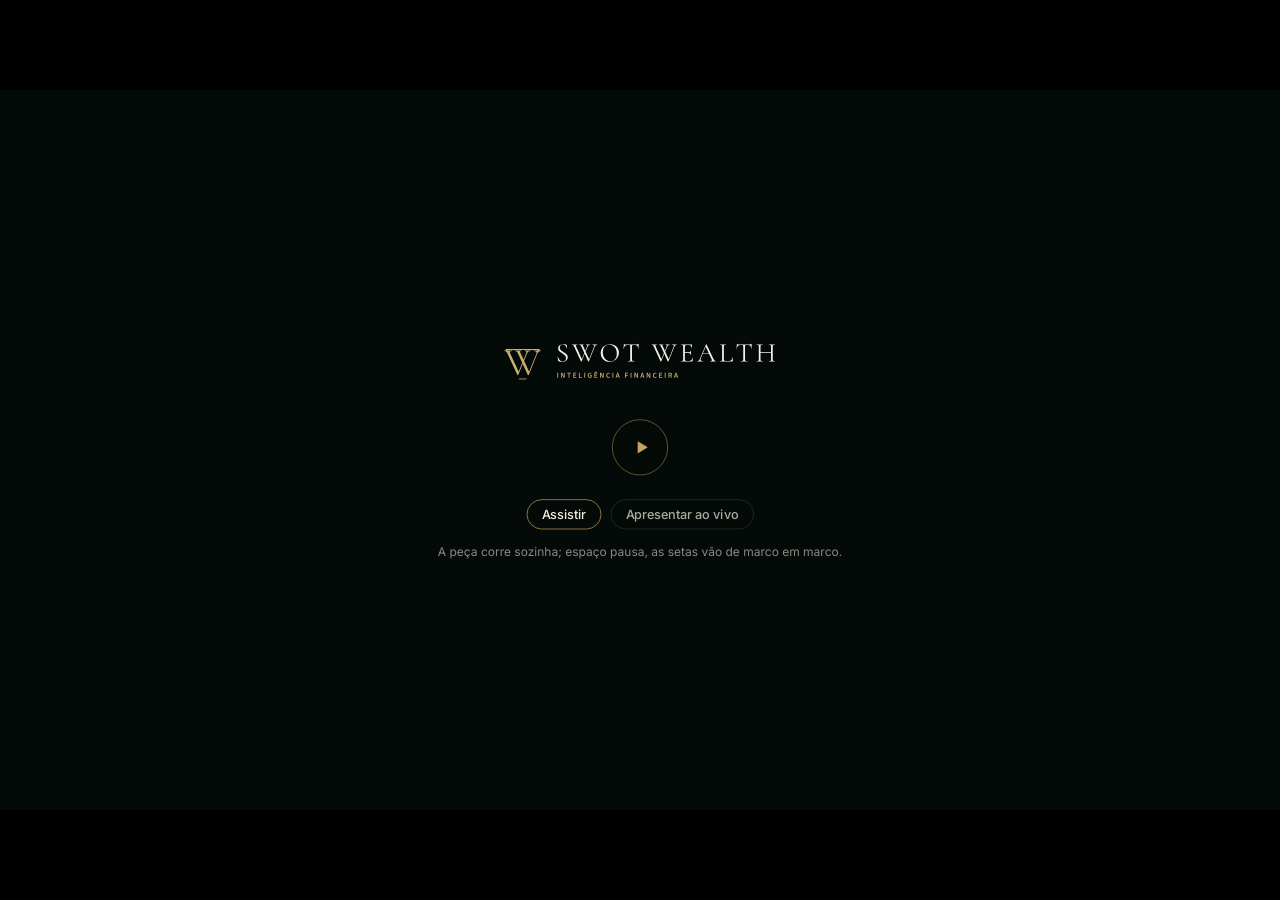
==== commit 9d1c7b60: "Checkpoint: cenas novas de abertura, venda, retrato, insumos, cruzamento, descoberta, oferta, hub, s" ====
--- a/index.html
+++ b/index.html
@@ -12,6 +12,10 @@
 <link rel="preload" as="font" type="font/woff2" href="fontes/inter-tight-var-latin.woff2" crossorigin>
 <link rel="stylesheet" href="fontes/fontes.css?v=202610071930">
 <link rel="stylesheet" href="estilo.css?v=202610071930">
+<link rel="stylesheet" href="estilos/cenas-abertura.css?v=202610071930">
+<link rel="stylesheet" href="estilos/cenas-lente.css?v=202610071930">
+<link rel="stylesheet" href="estilos/cenas-fim.css?v=202610071930">
+<link rel="stylesheet" href="estilos/cenas-entrega.css?v=202610071930">
 <script type="importmap">{"imports":{"three":"./lib/three/three.module.js","three/addons/":"./lib/three/jsm/"}}</script>
 </head>
 <body>
--- a/estilo.css
+++ b/estilo.css
@@ -6,7 +6,7 @@
 :root{
   --noite:#040A07; --verde:#1F3A2F; --verde-c:#2E5A48; --ouro:#C8A45A; --ouro-e:#9C7B38; --marfim:#F3EEE1;
   --papel:#FAFAF8; --grafite:#111; --cinza:#6B6B6B; --fio:rgba(17,17,17,.09); --risco:#9A3B2E;
-  --m2:rgba(243,238,225,.70); --m3:rgba(243,238,225,.48);
+  --m2:rgba(243,238,225,.70); --m3:rgba(243,238,225,.56);
   --disp:'Inter Tight','Inter',system-ui,sans-serif; --texto:'Inter',system-ui,sans-serif;
 }
 *{box-sizing:border-box;margin:0;padding:0}
@@ -59,6 +59,8 @@
 .num{font-family:var(--disp);font-weight:600;letter-spacing:-.03em;font-variant-numeric:tabular-nums}
 /* revelação por linha: cada linha sobe de dentro da própria máscara (js/cenas/comum.js: linhas, revelar) */
 .l{display:block;overflow:hidden;padding-bottom:.14em;margin-bottom:-.14em}
+/* legenda de leitura [L]: só no modo assistir; no apresentar, quem diz é o apresentador */
+body[data-modo="apresentar"] .so-assistir{display:none !important}
 .l > span{display:block;will-change:transform}
 /* modo apresentar: numa parada, o botão de seguir acende devagar (a peça espera o →) */
 body.esperando #c-avancar{border-color:var(--ouro);background:rgba(200,164,90,.16);animation:espera 2.4s ease-in-out infinite}
--- a/estilos/cenas-abertura.css
+++ b/estilos/cenas-abertura.css
@@ -0,0 +1,37 @@
+/* Estilos das cenas — bloco S1: abertura, venda e retrato (roteiro v1, cenas 0–2). O sistema visual comum fica em
+   estilo.css. Texto lido na reunião ≥ 22 px (a tela real mostra o palco a 0,711); 19 px só na nota de fonte. */
+
+/* ---------- coluna de texto à esquerda: texto-chave [K] (os dois modos) e legenda de leitura [L] (.so-assistir) */
+.c-venda .bk,.c-retrato .bk{position:absolute;left:112px;top:150px;width:860px}
+.c-venda .bl,.c-retrato .bl{position:absolute;left:112px;top:340px;width:640px}
+.c-venda .bl p,.c-retrato .bl p{font:400 27px/1.42 var(--texto);letter-spacing:-.005em;color:var(--m2)}
+.c-venda .heroi,.c-retrato .heroi{font-size:84px;line-height:1.02;letter-spacing:-.03em;color:var(--ouro)}
+.c-venda .k4 .pct{font-size:44px;letter-spacing:-.02em;color:var(--marfim)}
+.c-venda .k4 .l > span,.c-retrato .custo .l > span{white-space:nowrap}
+.c-venda .nota-taxa{position:absolute;left:112px;top:430px;font:400 23px/1.3 var(--texto);color:var(--m3);white-space:nowrap}
+
+/* ---------- rótulos colados ao 3D (halo escuro vem do estilo comum) */
+.anc.aro .miolo{font:500 24px/1 var(--texto);letter-spacing:-.005em;color:var(--m2)}
+.anc.aro.ouro .miolo{color:var(--ouro);font-weight:600}
+.anc.r3d .miolo{font:500 23px/1.15 var(--texto);color:var(--marfim)}
+.anc.r3d.saida .miolo{color:#B4BBB6}
+
+/* ---------- retrato */
+.c-retrato .rot-rede{position:absolute;left:112px;top:106px;font:500 22px/1 var(--texto);color:var(--ouro)}
+.c-retrato .leg-ag{position:absolute;left:112px;top:306px;display:flex;gap:30px;font:400 23px/1 var(--texto);color:var(--m2);white-space:nowrap}
+.c-retrato .leg-ag i,.c-retrato .partes p i{display:inline-block;width:16px;height:16px;border-radius:4px;margin-right:10px;vertical-align:-2px}
+.c-retrato .leg-ag i.o,.c-retrato .partes .p1 i{background:var(--ouro)}
+.c-retrato .leg-ag i.g{background:#5d6762}
+.c-retrato .leg-ag i.m,.c-retrato .partes .p0 i{background:rgba(243,238,225,.7)}
+.c-retrato .bk.kq{top:236px;width:1120px}
+.c-retrato .faixas{position:absolute;left:112px;top:420px;display:flex;gap:18px}
+.c-retrato .fx{font:500 28px/1 var(--disp);letter-spacing:-.01em;color:var(--marfim);padding:16px 28px;border:1.5px solid rgba(243,238,225,.32);border-radius:999px;will-change:opacity}
+.c-retrato .custo{position:absolute;left:112px;top:540px;width:900px}
+.c-retrato .partes{position:absolute;left:112px;top:770px;width:700px}
+.c-retrato .trilho{display:flex;height:18px;border-radius:9px;overflow:hidden;transform-origin:0 50%;background:rgba(243,238,225,.08)}
+.c-retrato .trilho i{display:block;height:100%}
+.c-retrato .trilho i.p0{background:rgba(243,238,225,.7)}
+.c-retrato .trilho i.p1{background:var(--ouro)}
+.c-retrato .partes p{margin-top:16px;display:flex;gap:34px;font:400 24px/1.2 var(--texto);color:var(--m2);white-space:nowrap}
+.c-retrato .bk.kp{top:330px;width:1500px}
+.c-retrato .nota-fonte{position:absolute;left:112px;top:966px;width:1560px;font:400 19px/1.35 var(--texto);color:var(--m3)}
--- a/estilos/cenas-lente.css
+++ b/estilos/cenas-lente.css
@@ -0,0 +1,90 @@
+/* Estilos das cenas — bloco: lente (S2: insumos, cruzamento, descoberta, conta, semanas, entrega, um-projeto e o
+   motor do diagnóstico das lentes opcionais). Cada bloco tem o seu arquivo; o sistema visual comum fica em estilo.css.
+   Texto lido na reunião ≥ 22 px (o palco aparece a 0,711 no notebook de 1366 × 768). */
+
+/* ---------- rótulos presos ao 3D: variantes de leitura (≥ 22 px) nas cenas deste bloco */
+:is(.c-ins,.c-cruz,.c-desc,.c-conta,.c-sem,.c-ent2,.c-um,.c-diag) .anc.cat .miolo{font-size:22px}
+:is(.c-ins,.c-cruz,.c-desc,.c-conta,.c-sem,.c-ent2,.c-um,.c-diag) .anc.cat .miolo span{font-size:20px}
+:is(.c-desc,.c-conta,.c-sem,.c-diag) .anc.seg .miolo{font-size:24px}
+:is(.c-desc,.c-conta,.c-sem,.c-diag) .anc.seg .miolo span{font-size:22px}
+:is(.c-desc,.c-conta,.c-sem,.c-diag) .anc.acao .miolo{font-size:24px}
+:is(.c-desc,.c-conta,.c-sem,.c-diag) .anc.acao .miolo span{font-size:22px}
+:is(.c-desc,.c-conta,.c-sem,.c-diag) .anc.leg .miolo{font-size:22px;line-height:1.7}
+:is(.c-desc,.c-conta,.c-sem,.c-diag) .anc.leg i.g{background:#6b746f}
+:is(.c-desc,.c-conta,.c-sem,.c-diag) .anc.leg i.m{background:var(--marfim)}
+:is(.c-desc,.c-conta,.c-sem,.c-diag) .anc.leg i.v{background:#4fa07c}
+:is(.c-desc,.c-conta,.c-sem,.c-diag) .anc.val .miolo span{font-size:20px}
+:is(.c-desc,.c-conta,.c-sem,.c-diag) .anc.tile p{font-size:24px}
+:is(.c-desc,.c-conta,.c-sem,.c-diag) .anc.tile em{font-size:20px}
+:is(.c-desc,.c-conta,.c-sem,.c-diag) .anc.total .miolo{font-size:24px}
+:is(.c-desc,.c-conta,.c-sem,.c-diag) .anc.total.nota .miolo{font-size:22px}
+:is(.c-desc,.c-conta,.c-sem,.c-diag) .anc.grande .miolo span{font-size:24px}
+.c-diag .anc.ind .miolo{font-size:22px}
+.c-diag .anc.colh .miolo,.c-diag .anc.col .miolo{font-size:20px}
+
+/* ---------- 3 · insumos */
+.c-ins .iris{position:absolute;inset:0;pointer-events:none;--r:390px;
+  background:radial-gradient(circle at 1180px 540px,rgba(4,10,7,0) var(--r),rgba(4,10,7,.97) calc(var(--r) + 80px))}
+.c-ins .in-k1{position:absolute;left:112px;top:96px;width:1200px}
+.c-ins .in-k2{position:absolute;left:112px;top:96px;width:1200px}
+.c-ins .in-k2 .rotulo{font-size:22px;margin-bottom:14px}
+.in-doc{padding:30px 30px 26px;display:flex;flex-direction:column;color:var(--marfim)}
+.in-doc .lin i{display:block;height:3px;border-radius:2px;background:rgba(243,238,225,.13);margin:0 0 12px;width:72%}
+.in-doc .lin i:nth-child(2){width:86%}
+.in-doc .lin i.c{width:46%}
+.in-doc b{display:block;margin-top:22px;font:600 28px/1.16 var(--disp);letter-spacing:-.012em;color:var(--marfim)}
+.in-doc .ve{margin-top:auto}
+.in-doc .ve svg{width:156px;height:84px;fill:none;stroke:var(--ouro);stroke-width:3.2;stroke-linecap:round;stroke-linejoin:round}
+.in-doc .ve svg .o rect,.in-doc .ve svg circle.o{fill:var(--ouro);stroke:none}
+.in-doc .ve svg circle{fill:rgba(243,238,225,.55);stroke:none}
+.in-doc .ve svg rect{stroke:rgba(243,238,225,.55)}
+/* a folha do checklist: textura de dado entrando; o que se lê é o campo em foco (≥ 22 px) */
+.in-form{padding:30px 50px 24px}
+.in-form .cab{margin-bottom:16px}
+.in-form .titulo{margin-bottom:14px}
+.in-form .titulo h1{font-size:44px}
+.in-form .titulo p{font-size:22px;margin-top:6px}
+.in-form .blocos{gap:12px 16px}
+.in-form .bloco{padding:12px 18px 6px}
+.in-form .bloco h3{font-size:22px;margin-bottom:2px}
+.in-form .bloco h3 span{font-size:18px}
+.in-form .campo{--o:0;padding:3px 10px;margin:0 -10px;border-radius:8px;background:rgba(200,164,90,calc(var(--o) * .2));box-shadow:inset 5px 0 0 rgba(156,123,56,var(--o))}
+.in-form .campo label{font-size:20px;line-height:1.25;color:color-mix(in srgb,var(--grafite) calc(var(--o) * 100%),var(--cinza))}
+.in-form .campo .v{font-size:22px;color:color-mix(in srgb,var(--ouro-e) calc(var(--o) * 100%),var(--grafite))}
+.in-form .campo .v.texto{font-size:19px;max-width:250px}
+.in-form .campo[data-foco] label,.in-form .campo[data-foco] .v{font-size:23px}
+.in-form table{font-size:19px}
+.in-form th{font-size:18px;white-space:nowrap;padding:4px 8px}
+.in-form td{padding:5px 8px}
+.in-form td:nth-child(2),.in-form td:nth-child(3),.in-form td:nth-child(4),.in-form td:nth-child(5){white-space:nowrap}
+.in-form .prog b{font-size:42px}
+
+/* ---------- 4 · cruzamento (o grafo; medidas em comum.js → medidaRotulo) */
+.c-cruz .cz-k{position:absolute;left:112px;top:96px;width:900px}
+.c-cruz .cz-l{position:absolute;left:112px;top:948px;width:1200px;font-size:25px;line-height:1.4}
+.c-cruz .no .miolo{font:400 22px/1.3 var(--texto);color:var(--m2)}
+.c-cruz .no.esq .miolo{text-align:right}
+.c-cruz .no.cima .miolo,.c-cruz .no.baixo .miolo{text-align:center}
+.c-cruz .no.ouro b{display:block;font:600 28px/1.15 var(--disp);letter-spacing:-.02em;color:var(--ouro)}
+
+/* ---------- o motor do diagnóstico (lentes opcionais e legado) */
+.c-diag .qtit .t-titulo{font-size:52px}
+.c-diag .qtit .t-lead{margin-top:16px;max-width:1320px;font-size:25px}
+.c-diag .dg-intro{position:absolute;left:112px;top:110px;width:1300px}
+.c-diag .dg-intro .rotulo{font-size:22px;margin-bottom:14px}
+
+/* ---------- 3.3 · o esforço da equipe, ao lado da folha */
+.c-ins .in-k3{position:absolute;left:112px;top:300px;width:690px}
+.c-ins .in-k3 h1{font-size:54px}
+.c-ins .in-k3 h1 .l:last-child > span{color:var(--ouro)}
+.c-ins .in-k3 .t-lead{margin-top:26px;font-size:25px;line-height:1.5}
+
+/* ---------- 5 · descoberta */
+.c-desc .ds-txt{position:absolute;left:112px;top:96px;width:1200px}
+.c-desc .ds-txt .t-lead{margin-top:16px;font-size:25px;line-height:1.45}
+.c-desc .ds-lb{position:absolute;left:112px;top:262px;width:1200px;font-size:25px;line-height:1.45}
+.c-desc .ressalva{color:var(--marfim);border-left:3px solid var(--ouro);padding-left:16px}
+:is(.c-desc,.c-conta,.c-sem) .anc.foco .miolo{font:600 24px/1.2 var(--disp);letter-spacing:-.01em;color:var(--ouro)}
+:is(.c-desc,.c-conta,.c-sem) .anc.foco.c .miolo{transform:translate(-50%,-50%);text-align:center}
+:is(.c-desc,.c-conta,.c-sem) .anc.foco.e .miolo{transform:translate(0,-50%)}
+.c-desc .anc.dentro .miolo{font-size:22px}
--- a/estilos/cenas-fim.css
+++ b/estilos/cenas-fim.css
@@ -0,0 +1,62 @@
+/* Estilos das cenas — bloco: fim (agente S3). Oferta (.c-of), hub do Top 3 (.c-hub), quem conduz (.c-soc),
+   os 208 (.c-eco) e o fecho (.c-fim). Sistema visual comum em estilo.css; nada abaixo de 22 px no que se lê
+   na reunião (18–20 px só em nota). */
+
+/* ---------- 10 · a oferta */
+.c-of .preco{position:absolute;left:112px;top:228px;width:700px}
+.c-of .preco .l > span{white-space:nowrap}
+.c-of .ficha-of{color:var(--marfim)}
+.c-of .ficha-of .f1,.c-of .ficha-of .f2{position:absolute;left:48px;right:48px;top:40px}
+.c-of .ficha-of .lin{display:grid;grid-template-columns:196px 1fr;column-gap:24px;padding:16px 0 18px;border-top:1px solid rgba(243,238,225,.14)}
+.c-of .ficha-of .lin:first-child{border-top:none;padding-top:4px}
+.c-of .ficha-of .k{font:500 22px/1.45 var(--texto);color:var(--ouro)}
+.c-of .ficha-of .v{font:400 26px/1.42 var(--texto);color:var(--marfim)}
+.c-of .perg{position:absolute;left:112px;top:560px;width:1000px}
+.c-of .resp{position:absolute;left:112px;top:560px;width:1000px}
+.c-of .resp ul{list-style:none;margin-top:28px}
+.c-of .resp li{font:400 28px/1.4 var(--texto);color:var(--marfim);padding:7px 0 7px 26px;position:relative}
+.c-of .resp li:before{content:"";position:absolute;left:0;top:27px;width:12px;height:2px;background:var(--ouro)}
+
+/* ---------- 11 · o hub do Top 3 */
+.c-hub .iris{position:absolute;inset:0;z-index:5;background:var(--noite);visibility:hidden;--x:960px;--y:540px;--r:0px;
+  -webkit-mask-image:radial-gradient(circle at var(--x) var(--y),transparent var(--r),#000 calc(var(--r) + 3px));
+  mask-image:radial-gradient(circle at var(--x) var(--y),transparent var(--r),#000 calc(var(--r) + 3px))}
+.c-hub .tit{position:absolute;left:112px;top:96px;width:1400px}
+.c-hub .dica{position:absolute;left:50%;top:958px;transform:translateX(-50%);white-space:nowrap;padding:12px 24px;border-radius:999px;background:rgba(4,10,7,.86);border:1px solid rgba(200,164,90,.45);font:500 25px/1 var(--texto);color:var(--ouro)}
+.c-hub .cartao-hub{padding:40px 42px 34px;color:var(--marfim)}
+.c-hub .cartao-hub .cab{display:flex;align-items:center;gap:14px}
+.c-hub .cartao-hub .tecla{width:46px;height:46px;border-radius:50%;border:1.5px solid var(--ouro);display:flex;align-items:center;justify-content:center;font:600 24px/1 var(--disp);color:var(--ouro)}
+.c-hub .cartao-hub .cod{font:500 22px/1 var(--texto);color:var(--ouro)}
+.c-hub .cartao-hub .selo{margin-left:auto;font:500 22px/1 var(--texto);color:var(--ouro);border:1px solid rgba(200,164,90,.6);border-radius:999px;padding:8px 14px}
+.c-hub .cartao-hub h3{font:600 42px/1.08 var(--disp);letter-spacing:-.02em;color:var(--marfim);margin:30px 0 20px}
+.c-hub .cartao-hub .perg{font:400 28px/1.4 var(--texto);color:var(--marfim)}
+.c-hub .cartao-hub .dur{position:absolute;left:42px;bottom:34px;font:400 22px/1 var(--texto);color:var(--m3)}
+
+/* ---------- 12 · quem conduz o diagnóstico (v2: uma lista, uma credencial por nome) */
+.c-soc .rot{position:absolute;left:112px;top:96px;font:500 22px/1.3 var(--texto);color:var(--ouro)}
+.c-soc .lista{position:absolute;left:112px;top:150px;width:1500px;list-style:none}
+.c-soc .lista li{display:grid;grid-template-columns:440px 1fr;align-items:baseline;padding:15px 0 16px;border-top:1px solid rgba(243,238,225,.14);will-change:transform,opacity}
+.c-soc .lista li:first-child{border-top-color:rgba(200,164,90,.55)}
+.c-soc .lista b{font:600 34px/1.15 var(--disp);letter-spacing:-.015em;color:var(--marfim)}
+.c-soc .lista span{font:400 27px/1.3 var(--texto);color:var(--m2)}
+
+/* ---------- 13 · os 208 */
+.c-eco .tit{position:absolute;left:112px;top:96px;width:720px}
+.c-eco .sub{position:absolute;left:112px;top:252px;width:640px;font:400 28px/1.4 var(--texto);color:var(--m2)}
+.c-eco .fase .miolo{font:600 24px/1.1 var(--disp);letter-spacing:-.01em;color:var(--marfim)}
+.c-eco .fase .miolo.ativa{color:var(--ouro)}
+.c-eco .selo .miolo{font:600 19px/1 var(--texto);color:#1b1305;background:var(--ouro);padding:7px 12px;border-radius:999px;text-shadow:none}
+.c-eco .amostra{position:absolute;left:112px;top:440px;width:600px;opacity:0;pointer-events:none}
+.c-eco .amostra em{display:block;font:500 22px/1.3 var(--texto);font-style:normal;color:var(--ouro);margin-bottom:12px}
+.c-eco .amostra span{display:block;font:500 28px/1.3 var(--disp);letter-spacing:-.01em;color:var(--marfim);padding:8px 0;border-top:1px solid rgba(243,238,225,.12)}
+
+/* ---------- 14 · o próximo passo */
+.c-fim .rot{position:absolute;left:112px;top:212px;font:500 22px/1.3 var(--texto);color:var(--ouro)}
+.c-fim .tit{position:absolute;left:112px;top:252px;width:760px}
+.c-fim .acoes{position:absolute;left:112px;top:432px;width:720px;list-style:none}
+.c-fim .acoes li{display:grid;grid-template-columns:48px 1fr;align-items:baseline;padding:13px 0;border-top:1px solid rgba(243,238,225,.14);will-change:transform,opacity}
+.c-fim .acoes b{font:600 30px/1 var(--disp);color:var(--ouro)}
+.c-fim .acoes span{font:400 28px/1.35 var(--texto);color:var(--marfim)}
+.c-fim .rodape{position:absolute;left:112px;top:860px;width:760px;font:400 22px/1.4 var(--texto);color:var(--m3)}
+.c-fim .halo{position:absolute;left:0;top:0;width:520px;height:520px;margin:-260px 0 0 -260px;border-radius:50%;pointer-events:none;mix-blend-mode:screen;
+  background:radial-gradient(circle,rgba(255,236,190,.55) 0%,rgba(222,182,108,.22) 26%,rgba(200,164,90,0) 62%);will-change:transform,opacity}
--- a/estilos/cenas-entrega.css
+++ b/estilos/cenas-entrega.css
@@ -0,0 +1 @@
+/* Estilos das cenas — bloco: entrega e "isto é um projeto" (agente S4). O sistema visual comum fica em estilo.css. */
